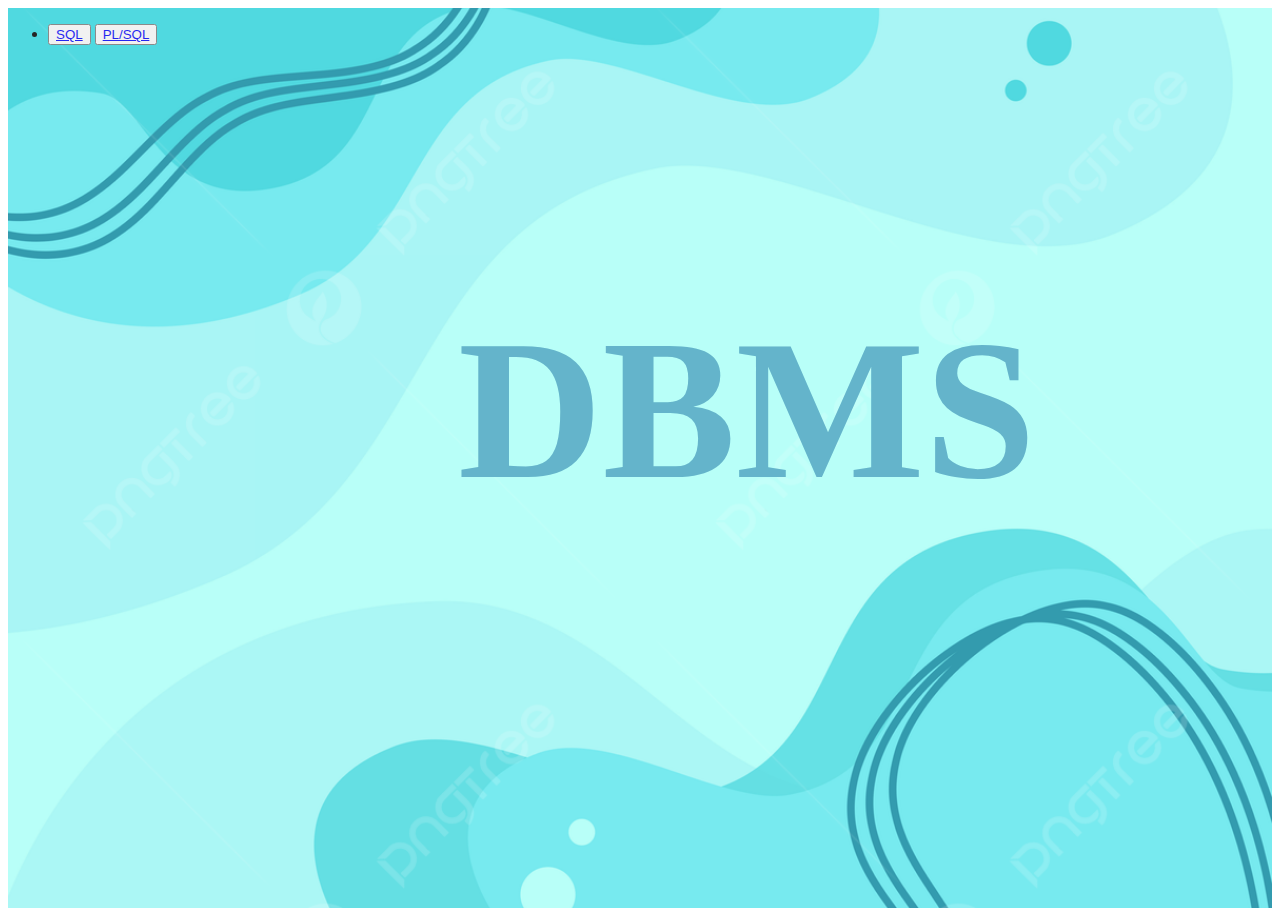
==== index.html @ 11da93a3 "Add files via upload" ====
<!DOCTYPE html>
<html lang="en">
<head>
    <meta charset="UTF-8">
    <meta name="viewport" content="width=device-width, initial-scale=1.0">
    <link rel="stylesheet" href="/website/style.css">
    <title>Document</title>
    <style>
        .home{
            background: url(back2.jpg);
            position: relative;
       height: 100vh;
       width: 100%;
       opacity: 85%;
    background-size: cover;
    background-position: center;
    display: grid;
    grid-template-columns: repeat(2,1fr);
    gap: 1rem;
    align-items: center ;
        }
    </style>

</head>
<body>
    <section class="home" id="home">
    <header>
        <!-- <div class="logo">
            <h1>Code With Khushi</h1>
        </div> -->
        <nav>
            <ul>
                <li>
                    <div class="dropdown">
                        <button class="dropbtn"><a href="SQL.html">SQL</a></button>
                        <button class="dropbtn"><a href="PLSQL.html">PL/SQL</a></button>
                       </div>
                       </li>
                       </ul>
                       <h1 style="color: rgb(73, 168, 194); font-size: 24px; text-align: center;font-size: 200px; margin-left: 450px;margin-top: 250px;">DBMS</h1>
                    </section>
                        <!-- <button class="dropbtn"><a href="#arrays">Arrays</a></button> -->
                        <!-- <div class="dropdown-content">
                            <a href="#arr1">Enter an array from user and display all the value ?</a>
                            <a href="#arr2">Enter an array from user and print the array in reverse order ?</a>
                            <a href="#arr3">Enter an array from user and copy the array into second array ?</a>
                            <a href="#arr4">Enter an array from user and copy it into another array in reverse order ?</a>
                            <a href="#arr5">Enter an array from user and print the number which is even ?</a>
                            <a href="#arr6">Enter an array from user and print the number which is positive ?</a>
                            <a href="#arr7">Enter an array from user and square all the values of array ?</a>
                            <a href="#arr8">Enter an array from user and find maximum and minimum value?</a>
                            <a href="#arr9">Enter an array from user and find the k-th smallest value?</a>
                            <a href="#arr10">Enter an array from user and add all values ?</a>
                            <a href="#arr11">Enter an array from user and find the duplicate values?</a>
                            <a href="#arr12">Enter an array from user and remove the duplicate values and fill with zero?</a>
                            <a href="#arr13">Enter an array from user and count the duplicate values?</a>
                            <a href="#arr14">Enter an array from user and print all possible combinations of the elements?</a>
                            <a href="#arr15">Enter an array from user and print all the palindrone numbers?</a>
                            <a href="#arr16">Enter two arrays from the user and check they are same or not?</a>
                            <a href="#arr17">Merge the two sorted arrays into one array but in sorted order?</a>
                            <a href="#arr18">Find the local minima in the array?</a>
                            <a href="#arr19">Find the local maxima in the array?</a>
                            <a href="#arr20">Trapping Rain Water Problem.</a>
                        </div> -->
                    <!-- </div>
                </li>
                <li>
                    <div class="dropdown"> -->
                        <!-- <button class="dropbtn"><a href="#2Darrays">2D Arrays</a></button> -->
                        <!-- <div class="dropdown-content">
                            <a href="#2Darr1">Enter a matrix of 4 rows and 2 columns from the user display it in matrix format?</a>
                            <a href="#2Darr2">Enter two Matrices from user, add the matrices and display the answer?</a>
                            <a href="#2Darr3">Enter two Matrices from user, subtract the matrices and display the answer?</a>
                            <a href="#2Darr4"> Enter two Matrices from user, multiply the matrices and display the answer?</a>
                            <a href="#2Darr5"> Enter a Matrix from user, copy it in another matrix of same size?</a>
                            <a href="#2Darr6">Enter the Matrix from user, multiply it with a scalar value and display the answer?</a>
                            <a href="#2Darr7">Create a tic tac toe game using 2D Arrays.</a>
                        </div> -->
                    <!-- </div>
                </li>
                
                <li><div class="dropdown">
                    <button class="dropbtn"><a href="#strings">Strings</a></button>
                    <div class="dropdown-content">
                        <a href="#str1">Convert in uppercase ?</a> 
                        <a href="#str2">Convert into lowercase ?</a> 
                        <a href="#str3">Convert into sentence case ?</a> 
                        <a href="#str4">Convert into title case ?</a> 
                        <a href="#str5">Convert into toggle case ?</a> 
                        <a href="#str6">Final length of the string ?</a> 
                        <a href="#str7">Compare those string ?</a> 
                        <a href="#str8">Concatenate the string ?</a> 
                        <a href="#str9">Copy that string into another string ?</a> 
                        <a href="#str10">Enter bound number and print character on that bound ?</a> 
                        <a href="#str11">Check its palindrome or not?</a> 
                        <a href="#str12">Print each character in new line ?</a> 
                        <a href="#str13">Copy reverse order into another string ?</a> 
                        <a href="#str14">2 strings and print difference each character ?</a> 
                        <a href="#str15">Enter a character , it is exist or not ?</a> 
                        <a href="#str16">Enter a character if it is exist then print the bound number ?</a> 
                        <a href="#str17">Count all vowels ?</a> 
                        <a href="#str18">Convert into integer?</a> 
                        <a href="#str19">Convert into float?</a> 
                        <a href="#str20">Convert into character?</a> 
                        <a href="#str21">Count the number of characters, words, spaces and lines.</a> 
                        <a href="#str22">Print all the possiblities of a string i.e. "abcde".</a> 
                        <a href="#str23">Sort the string in ascending order.</a> 
                        <a href="#str24">Enter a sentence from user and then enter the word and count the occurence of that word in the sentence.</a> 
                        <a href="#str25">Enter a sentence from user and then enter the word and replace that word by another word.</a> 
                        <a href="#str26">Trim the spaces from both ends (if any)</a> 
                        <a href="#str27">Create a split function which splits the first word and return. Split(string,index)</a> 
                        <a href="#str28">Display the string with text alignment option (1 for left, 2 for center, 3 right)</a> 
                        <a href="#str29">Create a dictionary having 10 words and their meaning with following operations. [create, delete,search]</a> 
                        <a href="#str30">Convert characters into string. [for example take 10 characters]</a> 
                    </div>
                </div></li>
                <li><div class="dropdown">
                    <button class="dropbtn"><a href="#stacks">Stacks</a></button>
                    <div class="dropdown-content">
                        <a href="#stk1">Implement the operations of stack in an integer array (push, pop, peek, isempty, isfull) </a> 
                        <a href="#stk2">Implement the operations of stack in an string array (push, pop, peek, isempty, isfull) </a> 
                        <a href="#stk3">Reverse of string using stack </a> 
                        <a href="#stk4">Single bracket matching using stack </a> 
                        <a href="#stk5">Convert the expression into infix to prefix </a> 
                        <a href="#stk6">Convert the expression into infix to postfix </a> 
                        <a href="#stk7">Evaluate the prefix expression </a> 
                        <a href="#stk8">Evaluate the postfix expression </a> 
                        <a href="#stk9">Implement the tower of hanoi </a> 
                        <a href="#stk10">Application of recursion using stack </a> 
                        <a href="#stk11">Implement two stacks in an Array </a> 
                        <a href="#stk12">Implement the operations of stack dynamically of integers (push, pop, peek, isempty, isfull) </a> 
                        <a href="#stk13">Implement the operations of stack dynamically of string (push, pop, peek, isempty, isfull) </a> 
                        <a href="#stk14">Sort the stack using recursion </a> </div>
                </div></li>
                <li><div class="dropdown">
                    <button class="dropbtn"><a href="#queues">Queues</a></button>
                    <div class="dropdown-content">
                        <a href="#que1">Implement the operations of simple queue in an integer array (insert, delete, peek, isempty, isfull) </a> 
                        <a href="#que2">Implement the operations of simple queue in an string array (insert, delete, peek, isempty, isfull) </a> 
                        <a href="#que3">Implement the operations of queue dynamically of integers (insert, delete, peek, isempty, isfull) </a> 
                        <a href="#que4">Implement the operations of queue dynamically of string (insert, delete, peek, isempty, isfull) </a> 
                        <a href="#que5">Implement the operations of circular queue in an integer array (insert, delete, peek, isempty, isfull) </a> 
                        <a href="#que6">Implement the operations of circular queue in an string array (insert, delete, peek, isempty, isfull) </a> 
                        <a href="#que7">Implement the operations of priority queue in an integer array (insert, delete, peek, isempty, isfull) </a> 
                        <a href="#que8">Implement the operations of priority queue in an string array (insert, delete, peek, isempty, isfull) </a> 
                        <a href="#que9">Implement the operations of double ended queue in an integer array (insert, delete, peek, isempty, isfull) </a> 
                        <a href="#que10">Implement the operations of double ended queue in an string array (insert, delete, peek, isempty, isfull) </a> 
                        <a href="#que11">Implement the operations of priority queue dynamically of integers (insert, delete, peek, isempty, isfull) </a> 
                        <a href="#que12">Implement the operations of priority queue dynamically of string (insert, delete, peek, isempty, isfull) </a> 
                        <a href="#que13">Find a tour that visits all stations </a> 
                        <a href="#que14">Longest Valid String </a> 
                        <a href="#que15">Next larger Element </a> 
                        <a href="#que16">Next smaller element </a> 
                        <a href="#que17">Queue based approach for first non repeating character in a stream </a> 
                        <a href="#que18">Reverse first k elements of queue </a> 
                        <a href="#que19">Queue Reversal </a> 
                        <a href="#que20">Rotten-oranges </a>
                    </div>
                </div></li>
                <li><div class="dropdown">
                    <button class="dropbtn"><a href="#ll">Linked list</a></button>
                    <div class="dropdown-content" >
                        <a href="#">que1</a>
                        <a href="#">que2</a>
                    </div>
                </div></li>
                <li><div class="dropdown">
                    <button class="dropbtn">Graphs</button>
                    <div class="dropdown-content" >
                        <a href="#">que1</a>
                        <a href="#">que2</a>
                    </div>
                </div></li>
                <li><div class="dropdown" >
                    <button class="dropbtn">Trees</button>
                    <div class="dropdown-content" style="right: 0;">
                        <a href="#">que1skdfkjsdbfkjsbfkjsbfbskfjk</a>
                        <a href="#">que2</a>
                    </div>
                </div></li>
                <li><div class="dropdown">
                    <button class="dropbtn"><a href="#ss">Searching and sorting</a></button>
                    <div class="dropdown-content" style="right: 0;">
                        <a href="#ss1">Linear Search through iteration</a> 
                        <a href="#ss2">Linear Search through recursion</a> 
                        <a href="#ss3">Binary Search through iteration</a> 
                        <a href="#ss4">Binary Search through recursion</a> 
                        <a href="#ss5">Selection Sorting through iteration</a> 
                        <a href="#ss6">Bubble Sorting through iteration</a> 
                        <a href="#ss7">Insertion Sorting through Iteration</a> 
                        <a href="#ss8">Merge Sort through Iteration</a> 
                        <a href="#ss9">Merge Sort through recursion</a> 
                        <a href="#ss10">Quick Sort through Iteration</a> 
                        <a href="#ss11">Quick Sort through recursion</a> 
                        <a href="#ss12">Show all the complexities of the searching algorithms with exact time taken</a> 
                        <a href="#ss13">Show all the complexities of the sorting algorithms with exact time taken</a> 
                        <a href="#ss14">SORT THE STRING USING QUICK SORT</a> 
                        <a href="#ss15">SORT THE STRING USING MERGE SORT</a> 
                    </div>
                </div></li>
            </ul>
        </nav>
    </header>
    
    <div class="front">
        <div class="bio">
            <h1 id="dsa">Data structure</h1> -->
            <!-- <p>Name : Nitin</p> -->
           <!-- <p>Class : BCA 3rd year</p>  -->
            <!-- <p>Roll No.: 4242/22</p> -->
            <!-- <p>Submitted to : Chetan Kumar</p> -->
            <!-- <button class="login">log in</button> -->
            <!-- <button onclick="topFunction()" id="myBtn" title="Go to top"><img src="/icons8-up-arrow-26.png" alt=""></button>
            <script>
                // Get the button
                let mybutton = document.getElementById("myBtn");
                
                // When the user scrolls down 20px from the top of the document, show the button
                window.onscroll = function() {scrollFunction()};
                
                function scrollFunction() {
                  if (document.body.scrollTop > 20 || document.documentElement.scrollTop > 20) {
                    mybutton.style.display = "block";
                  } else {
                    mybutton.style.display = "none";
                  }
                } -->
                
                <!-- // When the user clicks on the button, scroll to the top of the document
                function topFunction() {
                  document.body.scrollTop = 0;
                  document.documentElement.scrollTop = 0;
                }
                </script> -->
        <!-- </div> -->
        















    <!-- </div>
    <main>
        <div class="nav2">
            <div class="logo2">
                <p id="arrays">Arrays</p>
            </div>
            <p id="qcount">Questions=20</p>
        </div>
        <div class="ques">
            
            <div id="arr1">
                <pre>
                <p>Questions1. Write a SQL statement that displays all the information about all salespeople.</p>
                <code>
                    -------------+------------+----------+------------
                        5001 | James Hoog | New York |       0.15
                        5002 | Nail Knite | Paris    |       0.13
                        5005 | Pit Alex   | London   |       0.11
                        5006 | Mc Lyon    | Paris    |       0.14
                        5007 | Paul Adam  | Rome     |       0.13
                        5003 | Lauson Hen | San Jose |       0.12

                        SELECT *FROM salesman;


                 </code>
                
                <p>Output</p>
                <code>
                    

                salesman_id 	name		city		commission
                    5001		James Hoog	New York	0.15
                    5002		Nail Knite	Paris		0.13
                    5005		Pit Alex	London		0.11
                    5006		Mc Lyon		Paris		0.14
                    5007		Paul Adam	Rome		0.13
                    5003		Lauson Hen	San Jose	0.12
                    
                </code>
                </pre>
            </div>
            <div class="borderline"></div>
            
            <div id="arr2">
                <pre>
                <p>Quesion 2.Write a SQL statement that selects all the customer from mexico?
                    | CustomerID | CustomerName | Country    |
                    |------------|--------------|------------|
                    | 1          | John Smith   | USA        |
                    | 2          | Maria Garcia | Mexico     |
                    | 3          | Ahmed Khan   | India      |
                    | 4          | Emma Johnson | Mexico     |
                    | 5          | Liu Wei      | China      |
                    
                              

                </p>
                    <code>
                        SELECT * FROM Customers
                        WHERE Country = 'Mexico';

                        | CustomerID | CustomerName | Country |
                        |------------|--------------|---------|
                        | 2          | Maria Garcia | Mexico  |
                        | 4          | Emma Johnson | Mexico  |
                    </code>
                    
                </pre>
            </div>
            <div class="borderline"></div>
            <div id="arr3">
                <pre>
                <p>Quesion No. -3 example of AND OR and NOT OPERATORS?
                    CREATE TABLE employees (
                    id INT PRIMARY KEY AUTO_INCREMENT,
                    first_name VARCHAR(50),
                    last_name VARCHAR(50),
                    salary DECIMAL(10, 2)
                    );

                    INSERT INTO employees (first_name, last_name, salary) VALUES
                    ('John', 'Doe', 50000),
                    ('Jane', 'Smith', 60000),
                    ('Michael', 'Johnson', 70000),
                    ('Emily', 'Brown', 55000);

                </p>
                <code>
                    AND OPERATOR
                     SELECT * FROM employees WHERE salary > 55000 AND first_name != 'Michael';| id | first_name | last_name | salary  |
                     


                     OR OPERATOR.
                     SELECT * FROM employees WHERE last_name = 'Smith' OR salary > 65000;

                     

                    
                     NOT OPERATORS
                     SELECT * FROM employees WHERE last_name != 'Brown';
                     




                </code>
                <p>Output-</p>
                <code>
                    AND OPERATOR
                     SELECT * FROM employees WHERE salary > 55000 AND first_name != 'Michael';| id | first_name | last_name | salary  |
                     |----|------------|-----------|---------|
                     |  2 | Jane       | Smith     | 60000.00|
                     |  4 | Emily      | Brown     | 55000.00|
                     



                     OR OPERATOR.
                     SELECT * FROM employees WHERE last_name = 'Smith' OR salary > 65000;

                     | id | first_name | last_name | salary  |
                     |----|------------|-----------|---------|
                     |  2 | Jane       | Smith     | 60000.00|
                     |  3 | Michael    | Johnson   | 70000.00|

                    
                     NOT OPERATORS
                     SELECT * FROM employees WHERE last_name != 'Brown';
                     | id | first_name | last_name | salary  |
                     |----|------------|-----------|---------|
                     |  1 | John       | Doe       | 50000.00|
                     |  2 | Jane       | Smith     | 60000.00|
                     |  3 | Michael    | Johnson   | 70000.00|



           
                </code>
                </pre>
                <div class="borderline"></div>
            </div>
            <div id="arr4">
                <pre>
                <p>Quesion No.4 - EXAMPLE OF ORDERBY STATEMENT?
                    | id | first_name | last_name | salary  |
                    |----|------------|-----------|---------|
                    |  1 | John       | Doe       | 50000.00|
                    |  2 | Jane       | Smith     | 60000.00|
                    |  3 | Michael    | Johnson   | 70000.00|
                    |  4 | Emily      | Brown     | 55000.00|

                </p>
                <code>
                    SELECT * FROM employees ORDER BY salary DESC;
                    SELECT * FROM employees ORDER BY salary ASC;

                  
                </code>
                <p>Output-</p>
                <code>

                    ASCENDING ORDER
                    | id | first_name | last_name | salary  |
                    |----|------------|-----------|---------|
                    |  3 | Michael    | Johnson   | 70000.00|
                    |  2 | Jane       | Smith     | 60000.00|
                    |  4 | Emily      | Brown     | 55000.00|
                    |  1 | John       | Doe       | 50000.00|


                    DESCENDING ORDER

                    | id | first_name | last_name | salary  |
                    |----|------------|-----------|---------|
                    |  1 | John       | Doe       | 50000.00|
                    |  4 | Emily      | Brown     | 55000.00|
                    |  2 | Jane       | Smith     | 60000.00|
                    |  3 | Michael    | Johnson   | 70000.00|



                </code>
                </pre>
                <div class="borderline"></div>
            </div>
            <div id="arr5">
                <pre>
                <p>Quesion No. -5 EXAMPLE OF INSERT INTO STATEMENT?
                    
                </p>
                <code>
                    FIRST LETS CREATE A TABLE
                    
                    CREATE TABLE students (
                        id INT PRIMARY KEY AUTO_INCREMENT,
                        name VARCHAR(50),
                        age INT,
                        grade VARCHAR(10)
                    );

                    let's use the INSERT INTO statement to add a new student record to the students table:


                    INSERT INTO students (name, age, grade) 
                    VALUES ('Alice', 18, 'A');

                    the INSERT INTO statement, you can use a SELECT query to view the contents of the students table and verify that the new record has been added:
                    
                    SELECT * FROM students;


                    
 



            
                </code>
                <p>Output-</p>
                <code>
                    | id | name  | age | grade |
                    |----|-------|-----|-------|
                    | 1  | Alice | 18  | A     |


            
                </code>
                </pre>
                <div class="borderline"></div>
            </div>
            <div id="arr6">
                <pre>
                <p>Quesion No. -6 EXAMPLE OF NULL VALUE STATEMENT?</p>
                <code>
                    -- Create a table
                    CREATE TABLE Employees (
                        ID INT PRIMARY KEY,
                        Name VARCHAR(50),
                        Salary DECIMAL(10, 2)
                    );
                    
                    -- Insert a row with a null value for Salary
                    INSERT INTO Employees (ID, Name, Salary)
                    VALUES (1, 'Alice', NULL);

                    If you want to see the data you've inserted, you can run a SELECT query:

                    SELECT * FROM Employees;


                    
                        

                </code>
                <p>Output-</p>
                <code>
                    | ID | Name  | Salary |
                    |----|-------|--------|
                    | 1  | Alice | NULL   |
                    
                </code>
                </pre>
                <div class="borderline"></div>
            </div>
            <div id="arr7">
                <pre>
                <p>Quesion No. -7 example of update STATEMENT?</p>
                <code>

                    -- Update the salary of employee with ID 1
                    UPDATE Employees
                    SET Salary = 50000
                    WHERE ID = 1;


                    This UPDATE statement will change the salary of the employee with ID 1 to 50000. After executing this statement, you can check the updated data using a SELECT query:sql
                    SELECT * FROM Employees WHERE ID = 1;

                    The output of the SELECT query after the UPDATE statement will show the updated data for the employee with ID 1:

            
                </code>
                <p>Output-</p>
                <code>

                    | ID | Name  | Salary |
                    |----|-------|--------|
                    | 1  | Alice | 50000  |
                    
            
                </code>
                </pre>
                <div class="borderline"></div>
            </div>
            <div id="arr8">
                <pre>
                <p>Quesion No. 8 example of DELETE statement?</p>
                <code>

                    First, let's assume we have the following data in the Employees table:
                    | ID | Name   | Salary |
                    |----|--------|--------|
                    | 1  | Alice  | 50000  |
                    | 2  | Bob    | 60000  |
                    | 3  | Charlie| 55000  |
                    
                    Now, let's execute a DELETE statement to remove the employee with ID 2 (Bob) from the table:

                    -- Delete employee with ID 2
                            DELETE FROM Employees
                            WHERE ID = 2;


                    
                            After executing this DELETE statement, if we query the Employees table again using a SELECT statement, we'll see the updated data without Bob's record:

                            SELECT * FROM Employees;

                            
                </code>
                <p>Output-</p>
                <code>
                    | ID | Name    | Salary |
                    |----|---------|--------|
                    | 1  | Alice   | 50000  |
                    | 3  | Charlie | 55000  |
                    
            
                </code>
                </pre>
                <div class="borderline"></div>
            </div>
            <div id="arr9">
                <pre>
                <p>Quesion No. -9 example of LIMIT statement? </pre>
                <code>


                    Assuming we have the following data in the Employees table:
                    | ID | Name    | Salary |
                    |----|---------|--------|
                    | 1  | Alice   | 50000  |
                    | 2  | Bob     | 60000  |
                    | 3  | Charlie | 55000  |
                    | 4  | David   | 48000  |
                    | 5  | Emily   | 52000  |
                 
                    Now, let's execute a SELECT statement with a LIMIT clause to retrieve only the first three employees (ordered by ID):    
                    -- Select the first three employees


                    SELECT * FROM Employees
                    ORDER BY ID
                    LIMIT 3;
                    


            
                </code>
                <p>Output-</p>
                <code>
                    | ID | Name    | Salary |
                    |----|---------|--------|
                    | 1  | Alice   | 50000  |
                    | 2  | Bob     | 60000  |
                    | 3  | Charlie | 55000  |
                    
            
                </code>
                </pre>
                <div class="borderline"></div>
            </div>
            <div id="arr10">
                <pre>
                <p>Questions 10. example of MIN and MAX function</p>
                <code>


                    | ID | Name    | Salary |
                    |----|---------|--------|
                    | 1  | Alice   | 50000  |
                    | 2  | Bob     | 60000  |
                    | 3  | Charlie | 55000  |
                    | 4  | David   | 48000  |
                    | 5  | Emily   | 52000  |


                    minimum salary using the MIN function:

                    -- Find the minimum salary
               SELECT MIN(Salary) AS MinSalary FROM Employees;

               the maximum salary using the MAX function:

               
               -- Find the maximum salary
               SELECT MAX(Salary) AS MaxSalary FROM Employees;
               
                </code>
                <p>Output-</p>
                <code> 
                    MINIMUM SALERY
                    | MinSalary |
                    |-----------|
                    | 48000     |
                    

                    MAXIMUM SALERY

                    | MaxSalary |
                    |-----------|
                    | 60000     |
    
                </code>
                </pre>
                <div class="borderline"></div>
            </div>
            <div id="arr11">
                <pre>
                <p>Quesion No. -11  example of COUNT, AVG, SUM functions</p>
                <code>

                    Assuming we have the following data in the Employees table:

                    | ID | Name    | Salary |
                    |----|---------|--------|
                    | 1  | Alice   | 50000  |
                    | 2  | Bob     | 60000  |
                    | 3  | Charlie | 55000  |
                    | 4  | David   | 48000  |
                    | 5  | Emily   | 52000  |

                    COUNT Function:
                    

                    -- Count the number of employees
                    SELECT COUNT(*) AS TotalEmployees FROM Employees;


                    SUM Function:

                    -- Calculate the total salary
                    SELECT SUM(Salary) AS TotalSalary FROM Employees;

                    AVG Function:
                    
                    -- Calculate the average salary
                    SELECT AVG(Salary) AS AverageSalary FROM Employees;


                </code>
                <p>Output-</p>
                <code>
                    COUNT
           
                    | TotalEmployees |
                    |----------------|
                    | 5              |

                    SUM

                    | TotalSalary |
                    |-------------|
                    | 275000      |

                  
                      AVERAGE

                    | AverageSalary |
                    |---------------|
                    | 55000         |


            
                </code>
                </pre>
                <div class="borderline"></div>
            </div>
            <div id="arr12">
                <pre>
                <p>Quesion No. -12 exaple of LIKE OPERATOR </p>
                <code>
                    Assuming we have the following data in the Employees table:

                    | ID | Name       | Salary |
                    |----|------------|--------|
                    | 1  | Alice      | 50000  |
                    | 2  | Bob        | 60000  |
                    | 3  | Charlie    | 55000  |
                    | 4  | David      | 48000  |
                    | 5  | Emily      | 52000  |
                    | 6  | Samantha   | 58000  |
                    | 7  | Michael    | 56000  |
                    | 8  | Stephanie  | 51000  |

                    let's use the LIKE statement to search for employees whose names contain the substring "ha":

                    -- Search for employees whose names contain the substring "ha"


                            SELECT * FROM Employees
                            WHERE Name LIKE '%ha%';


 
            
                </code>
                <p>Output-</p>
                <code>
                
                    | ID | Name       | Salary |
                    |----|------------|--------|
                    | 1  | Alice      | 50000  |
                    | 6  | Samantha   | 58000  |
                    | 8  | Stephanie  | 51000  |
                    

                </code>
                </pre>
                <div class="borderline"></div>
            </div>
            <div id="arr13">
                <pre>
                <p>Quesion No. -13  exampple of WILDCARDS</p>
                <code>

                    Assuming we have the following data in the Employees table:

                    | ID | Name       | Salary |
                    |----|------------|--------|
                    | 1  | Alice      | 50000  |
                    | 2  | Bob        | 60000  |
                    | 3  | Charlie    | 55000  |
                    | 4  | David      | 48000  |
                    | 5  | Emily      | 52000  |
                    | 6  | Samantha   | 58000  |
                    | 7  | Michael    | 56000  |
                    | 8  | Stephanie  | 51000  |
                    
                    
                    1.   Using % wildcard:
                          Let's use the % wildcard to find employees whose names end with "y".
                         -- Search for employees whose names end with "y"
                        SELECT * FROM Employees
                        WHERE Name LIKE '%y';
                    2.    Using _ wildcard:
                        Now, let's use the _ wildcard to find employees whose names have exactly six characters.
                        
                        -- Search for employees whose names have exactly six characters
                        SELECT * FROM Employees
                        WHERE Name LIKE '______';

               
                </code>
                <p>Output-</p>
                <code>
             1.| ID | Name     | Salary |
               |----|----------|--------|
               | 2  | Bob      | 60000  | 
               | 5  | Emily    | 52000  |
               | 6  | Samantha | 58000  |
               | 7  | Michael  | 56000  |

             2. | ID | Name    | Salary |
                |----|---------|--------|
                | 1  | Alice   | 50000  |
                | 2  | Bob     | 60000  |
                | 4  | David   | 48000  |
             
                
            
                </code>
                </pre>
                <div class="borderline"></div>
            </div>
            <div id="arr14">
                <pre>
                <p>Quesion No. -14  example of IN statement</p>
                <code>
                    | ID | Name       | Salary |
                    |----|------------|--------|
                    | 1  | Alice      | 50000  |
                    | 2  | Bob        | 60000  |
                    | 3  | Charlie    | 55000  |
                    | 4  | David      | 48000  |
                    | 5  | Emily      | 52000  |
                    | 6  | Samantha   | 58000  |
                    | 7  | Michael    | 56000  |
                    | 8  | Stephanie  | 51000  |


                    Let's say we want to find employees whose salaries are either 50000 or 60000. We can use the IN statement for this purpose:
                    
                    -- Search for employees with salaries 50000 or 60000
                        SELECT * FROM Employees
                        WHERE Salary IN (50000, 60000);



            
                </code>
                <p>Output-</p>
                <code>
                    | ID | Name    | Salary |
                    |----|---------|--------|
                    | 1  | Alice   | 50000  |
                    | 2  | Bob     | 60000  |
                    | 5  | Emily   | 52000  |


            
                </code>
                </pre>
                <div class="borderline"></div>
            </div>
            <div id="arr15">
                <pre>
                <p>Quesion No. -15 example of between operator </p>
                <code>
                    Assuming we have the following data in the Employees table:

                    | ID | Name       | Salary |
                    |----|------------|--------|
                    | 1  | Alice      | 50000  |
                    | 2  | Bob        | 60000  |
                    | 3  | Charlie    | 55000  |
                    | 4  | David      | 48000  |
                    | 5  | Emily      | 52000  |
                    | 6  | Samantha   | 58000  |
                    | 7  | Michael    | 56000  |
                    | 8  | Stephanie  | 51000  |
               

                    Let's say we want to find employees whose salaries are between 50000 and 55000, inclusive. We can use the BETWEEN operator for this purpose:


                    -- Search for employees with salaries between 50000 and 55000
                    SELECT * FROM Employees
                    WHERE Salary BETWEEN 50000 AND 55000;
                    
           
                </code>
                <p>Output-</p>
                <code>
                    | ID | Name       | Salary |
                    |----|------------|--------|
                    | 1  | Alice      | 50000  |
                    | 3  | Charlie    | 55000  |
                    | 5  | Emily      | 52000  |
                    | 8  | Stephanie  | 51000  |


            
                </code>
                </pre>
                <div class="borderline"></div>
            </div>
            <div id="arr16">
                <pre>
                <p>Quesion No. -16  example of ALIASES. </p>
                <code>
                    
                    Assuming we have the following data in the Employees table:
                    | ID | Name       | Salary |
                    |----|------------|--------|
                    | 1  | Alice      | 50000  |
                    | 2  | Bob        | 60000  |
                    | 3  | Charlie    | 55000  |
                    | 4  | David      | 48000  |
                    | 5  | Emily      | 52000  |
                    | 6  | Samantha   | 58000  |
                    | 7  | Michael    | 56000  |
                    | 8  | Stephanie  | 51000  | 


                    Example 1: Table Alias  
                    
                    We'll use an alias E for the Employees table:

                    -- Select all columns from Employees table with alias E
                    SELECT E.ID, E.Name, E.Salary
                    FROM Employees AS E;


                    Example 2: Column Alias


                    We'll use aliases for columns to make the output more readable: 
                    -- Select ID as EmployeeID and Salary as MonthlySalary
                    SELECT ID AS EmployeeID, Salary AS MonthlySalary
                    FROM Employees;

                
                </code>
                <p>Output-</p>
                <code>
                    | EmployeeID | MonthlySalary |
                    |------------|---------------|
                    | 1          | 50000         |
                    | 2          | 60000         |
                    | 3          | 55000         |
                    | 4          | 48000         |
                    | 5          | 52000         |
                    | 6          | 58000         |
                    | 7          | 56000         |
                    | 8          | 51000         |
                    

            
                </code>
                </pre>
                <div class="borderline"></div>
            </div>
            <div id="arr17">
                <pre>
                <p>Quesion No. -17 example of JOINS.</p>
                <code>
                    EMPLOYEE TABLE
                    | ID | Name       | DepartmentID |
                    |----|------------|--------------|
                    | 1  | Alice      | 1            |
                    | 2  | Bob        | 2            |
                    | 3  | Charlie    | 1            |
                    | 4  | David      | 3            |
                    | 5  | Emily      | 2            |


                    DEPARTMENTS TABLE

                    | DepartmentID | DepartmentName |
                    |--------------|----------------|
                    | 1            | Sales          |
                    | 2            | Marketing      |
                    | 3            | HR             |

                 1. INNER JOINS
                    An inner join returns rows that have matching values in both tables.
                    SELECT E.ID, E.Name, D.DepartmentName
                    FROM Employees AS E
                    INNER JOIN Departments AS D
                    ON E.DepartmentID = D.DepartmentID;


                 2. Left Join:
                  A left join returns all rows from the left table (Employees) and the matched rows from the right table (Departments). If there's no match, NULL values are returned for the right table columns.                                                  

    
                        SELECT E.ID, E.Name, D.DepartmentName
                        FROM Employees AS E
                        LEFT JOIN Departments AS D
                        ON E.DepartmentID = D.DepartmentID;
                 3. RIGHT JOIN:
                    A right join returns all rows from the right table (Departments) and the matched rows from the left table (Employees). If there's no match, NULL values are returned for the left table columns.
                  
                    SELECT E.ID, E.Name, D.DepartmentName
                    FROM Employees AS E
                    RIGHT JOIN Departments AS D
                    ON E.DepartmentID = D.DepartmentID;
                 
                </code>
                <p>Output-</p>
                <code>
                 
                    
                 1. INNER JOIN   
                    | ID | Name    | DepartmentName |
                    |----|---------|----------------|
                    | 1  | Alice   | Sales          |
                    | 2  | Bob     | Marketing      |
                    | 3  | Charlie | Sales          |
                    | 4  | David   | HR             |
                    | 5  | Emily   | Marketing      |

                  2. LEFT JOIN  

                    | ID | Name    | DepartmentName |
                    |----|---------|----------------|
                    | 1  | Alice   | Sales          |
                    | 2  | Bob     | Marketing      |
                    | 3  | Charlie | Sales          |
                    | 4  | David   | HR             |
                    | 5  | Emily   | Marketing      |


                 3. RIGHT JOIN

                    | ID   | Name    | DepartmentName |
                    |------|---------|----------------|
                    | 1    | Alice   | Sales          |
                    | 2    | Bob     | Marketing      |
                    | 3    | Charlie | Sales          |
                    | 4    | David   | HR             |
                    | 5    | Emily   | Marketing      |
                    | NULL | NULL    | Finance        |
                    
                                
                </code>
                </pre>
                <div class="borderline"></div>
            </div>
            <div id="arr18">
                <pre>
                <p>Quesion No. -18 example of grant command? </p>
                <code>
                    Let's say we have a table named employees in a database and we want to grant the SELECT privilege on this table to a user named employee_user. Here's how you would do it in SQL, along with the output of the command:
                    First, let's create the employees table:


                    CREATE TABLE employees (
                    employee_id INT PRIMARY KEY,
                    first_name VARCHAR(50),
                    last_name VARCHAR(50),
                    department VARCHAR(50)
                );

                Next, we'll grant the SELECT privilege on the employees table to the user employee_user:
                GRANT SELECT ON employees TO employee_user;
                After running this command, the employee_user will have the SELECT privilege on the employees table.

                To verify that the privilege has been granted successfully, we can use the SHOW GRANTS command to see the privileges granted to the employee_user:    

                SHOW GRANTS FOR employee_user;

            
                </code>
                <p>Output-</p>
                <code>
                    GRANT SELECT ON `database_name`.`employees` TO 'employee_user'@'%'
                    This output confirms that the employee_user has been granted the SELECT privilege on the employees table in the specified database (database_name).
            
                </code>
                </pre>
                <div class="borderline"></div>
            </div>
            <div id="arr19">
                <pre>
                <p>Quesion No. -19 example of revoke command </p>

                <code>
                    Certainly! Let's use the REVOKE command to revoke previously granted privileges on a table. I'll also provide the output of the REVOKE command.
                    First, let's create a simple table called products:
                    CREATE TABLE products (
                        product_id INT PRIMARY KEY,
                        product_name VARCHAR(50),
                        price DECIMAL(10, 2)
                    );
                    This CREATE TABLE statement creates a table named products with columns for product_id, product_name, and price.

                    Now, let's grant some privileges on this table to a user named product_user. We'll grant SELECT and INSERT privileges:
                    GRANT SELECT, INSERT ON products TO product_user;
                    

    
            
                </code>
                <p>Output-</p>
                <code>

                    The output of this REVOKE command might look similar to the GRANT command's output:
                    Query OK, 0 rows affected (0.05 sec)
                    This output confirms that the REVOKE command executed successfully without errors (Query OK), didn't modify any existing rows (0 rows affected since it's a privilege revoke), and took a certain amount of time to execute (0.05 sec in this example).

                    After executing the REVOKE command, you can verify the remaining privileges granted to the product_user using the SHOW GRANTS command:
                    SHOW GRANTS FOR product_user;
                    The output of this command will show the remaining privileges granted to product_user on the products table, confirming that only the SELECT privilege remains.                   

                </code>
                </pre>
                <div class="borderline"></div>
            </div>
            <div id="arr20">
                <pre>
                <p>Quesion No. -19 example of rollback and commit </p>
                <code>
                    First, let's create the inventory table with some initial data:

                    sql
                    CREATE TABLE inventory (
                        product_id INT PRIMARY KEY,
                        product_name VARCHAR(50),
                        quantity INT
                    );
                    
                    INSERT INTO inventory (product_id, product_name, quantity)
                    VALUES
                        (1, 'Product A', 100),
                        (2, 'Product B', 150),
                        (3, 'Product C', 200);
                        Now, let's start a transaction and make some changes to the inventory table:                                        
                        START TRANSACTION;

                        -- Decrease the quantity of Product A
                        UPDATE inventory SET quantity = quantity - 10 WHERE product_id = 1;
                        
                        -- Increase the quantity of Product B
                        UPDATE inventory SET quantity = quantity + 20 WHERE product_id = 2;
                        At this point, we haven't committed the changes yet. If we check the inventory table:
                        SELECT * FROM inventory;
                        The output would show the modified quantities for Product A and Product B within the transaction.

                        Now, let's say we want to commit these changes to make them permanent:                        
                        COMMIT;
                        The output of the COMMIT command will depend on your SQL environment but typically confirms that the transaction was committed successfully.

                        If, however, we decide to roll back the changes instead of committing them:                        
                        ROLLBACK;
                        The output of the ROLLBACK command will indicate that the transaction was rolled back, undoing the changes made within the transaction.

                        After committing or rolling back, if we query the inventory table again:
                        






                </code>
                <p>Output-</p>
                <code>
                    SELECT * FROM inventory;

            
                </code>
                </pre>
                <div class="borderline"></div>
            </div>
            <div class="nav2">
                <div class="logo2">
                    <p id="arr21"></p> Arrays</p>
                </div>
                <p id="qcount">Questions=06</p>
            </div>
            <div id="2Darr1">
                <pre>
                <p>Quesion No. -1 example of groupby command  </p>
                <code>

    
                    Let's create and populate the orders table with some sample data:
                    CREATE TABLE orders (
                        order_id INT PRIMARY KEY,
                        customer_id INT,
                        order_date DATE,
                        total_amount DECIMAL(10, 2)
                    );
                    
                    INSERT INTO orders (order_id, customer_id, order_date, total_amount)
                    VALUES
                        (1, 101, '2023-01-05', 150.50),
                        (2, 102, '2023-01-06', 75.25),
                        (3, 101, '2023-01-07', 120.00),
                        (4, 103, '2023-01-08', 200.00),
                        (5, 102, '2023-01-10', 90.75),
                        (6, 103, '2023-01-12', 180.50);
                        SELECT customer_id, SUM(total_amount) AS total_order_amount
                        FROM orders
                        GROUP BY customer_id;

                </code>
                <p>Output-</p>
                <code>
                    customer_id | total_order_amount
                    --------------------------------
                    101         | 270.50
                    102         | 166.00
                    103         | 380.50
                    
            
                </code>
                </pre>
                <div class="borderline"></div>
            </div>
            <div id="2Darr2">
                <pre>
                <p>Quesion No. -2 date function </p>
                <code>
                    CREATE TABLE transactions (
                        transaction_id INT PRIMARY KEY,
                        transaction_timestamp DATETIME
                    );
                    
                    INSERT INTO transactions (transaction_id, transaction_timestamp)
                    VALUES
                        (1, '2023-04-10 08:30:00'),
                        (2, '2023-04-10 10:45:00'),
                        (3, '2023-04-11 12:15:00'),
                        (4, '2023-04-12 09:00:00'),
                        (5, '2023-04-12 11:30:00');


                        SELECT transaction_id, DATE(transaction_timestamp) AS transaction_date
                        FROM transactions;

                        The output of this query will show the transaction ID along with the corresponding date extracted from the timestamp:

                                                
                                            
                </code>
                <p>Output-</p>
                <code>

                    transaction_id | transaction_date
                    --------------------------------
                    1              | 2023-04-10
                    2              | 2023-04-10
                    3              | 2023-04-11
                    4              | 2023-04-12
                    5              | 2023-04-12
                                 
                </code>
                </pre>
                <div class="borderline"></div>
            </div>
            <div id="2Darr3">
                <pre>
                <p>Quesion No. -3 example ofcharacter function</p>
                <code>
                1. UPPER() and LOWER(): These functions convert a string to uppercase or lowercase, respectively.
                SELECT UPPER('hello') AS uppercase_result, LOWER('WORLD') AS lowercase_result;

                2.SUBSTRING() or SUBSTR(): This function extracts a substring from a string.
                SELECT SUBSTRING('Hello World', 7, 5) AS extracted_substring;

                3.CONCAT(): This function concatenates two or more strings.
                SELECT CONCAT('Hello', ' ', 'World') AS concatenated_string;


                4.LENGTH() or LEN(): These functions return the length of a string.
                SELECT LENGTH('Hello') AS string_length;


                5.TRIM(): This function removes leading and trailing whitespace characters from a string.
                SELECT TRIM('  Hello  ') AS trimmed_string;


                6.REPLACE(): This function replaces occurrences of a substring within a string with another substring.
                SELECT REPLACE('Hello World', 'World', 'Universe') AS replaced_string;

                </code>
                <p>Output-</p>
                <code>
                1.     uppercase_result | lowercase_result
                        ----------------|-----------------
                        HELLO           | world


                2.      extracted_substring
                        -------------------
                        World

                        
                3.        string_length
                        -------------
                        5

                4.       trimmed_string
                        -------------
                        Hello

                        
                5.       replaced_string
                        ----------------
                        Hello Universe

                </code>
                </pre>
                <div class="borderline"></div>
            </div>
            <div id="2Darr4">
                <pre>
                <p>Quesion No. -4 example of pl/sql control statements </p>
                <code>


                IF 

                                        DECLARE  
                    a number(3) := 500;  
                    BEGIN  
                    -- check the boolean condition using if statement   
                    IF( a < 20 ) THEN  
                        -- if condition is true then print the following    
                        dbms_output.put_line('a is less than 20 ' );  
                    ELSE  
                        dbms_output.put_line('a is not less than 20 ' );  
                    END IF;  
                    dbms_output.put_line('value of a is : ' || a);  
                    END; 

                CASE 
                                    DECLARE  
                    grade char(1) := 'A';  
                    BEGIN  
                    CASE grade  
                        when 'A' then dbms_output.put_line('Excellent');  
                        when 'B' then dbms_output.put_line('Very good');  
                        when 'C' then dbms_output.put_line('Good');  
                        when 'D' then dbms_output.put_line('Average');  
                        when 'F' then dbms_output.put_line('Passed with Grace');  
                        else dbms_output.put_line('Failed');  
                    END CASE;  
                    END;  

                EXIT loop

                DECLARE  
                i NUMBER := 1;  
                BEGIN  
                LOOP  
                EXIT WHEN i>10;  
                DBMS_OUTPUT.PUT_LINE(i);  
                i := i+1;  
                END LOOP;  
                END;  


                WHILE loop
                DECLARE  
                i INTEGER := 1;  
                BEGIN  
                WHILE i <= 10 LOOP  
                DBMS_OUTPUT.PUT_LINE(i);  
                i := i+1;  
                END LOOP;  
                END;                  


                FOR loop
                BEGIN  
                FOR k IN 1..10 LOOP  
                -- note that k was not declared  
                DBMS_OUTPUT.PUT_LINE(k);  
                END LOOP;  
                END;   

                CONTINUE

                BEGIN  
                FOR k IN 1..10 LOOP  
                -- note that k was not declared  
                DBMS_OUTPUT.PUT_LINE(k);  
                END LOOP;  
                END;   
                
                
                GOTO

                DECLARE  
                a number(2) := 30;  
             BEGIN  
                <<loopstart>>  
                -- while loop execution   
                WHILE a < 50 LOOP  
                   dbms_output.put_line ('value of a: ' || a);  
                   a := a + 1;  
                   IF a = 35 THEN  
                      a := a + 1;  
                      GOTO loopstart;  
                   END IF;  
                END LOOP;  
             END;  
             /  
             After the execution o


                </code>
                <p>Output-</p>
                <code>

                    IF

                    a is not less than 20
                    value of a is : 500   
                    
                    case

                    Excellent



                    EXIT
                            1
                            2
                            3
                            4
                            5
                            6
                            7
                            8
                            9
                            10            
                        
                     WHILE   
                            1
                            2
                            3
                            4
                            5
                            6
                            7
                            8
                            9
                            10                        
                        
                        FOR

                            1
                            2
                            3
                            4
                            5
                            6
                            7
                            8
                            9
                            10
                        
                            CONTINUE
                              
                            Inside loop:  x = 0
                            Inside loop:  x = 1
                            Inside loop:  x = 2
                            Inside loop, after CONTINUE:  x = 3
                            Inside loop:  x = 3
                            Inside loop, after CONTINUE:  x = 4
                            Inside loop:  x = 4
                            Inside loop, after CONTINUE:  x = 5
                            After loop:  x = 5
                             
                            GOTO

                            value of a: 30
                            value of a: 31
                            value of a: 32
                            value of a: 33
                            value of a: 34
                            value of a: 36
                            value of a: 37
                            value of a: 38
                            value of a: 39
                            value of a: 40
                            value of a: 41
                            value of a: 42
                            value of a: 43
                            value of a: 44
                            value of a: 45
                            value of a: 46
                            value of a: 47
                            value of a: 48
                            value of a: 49                            
                </code>
                </pre>
                <div class="borderline"></div>
            </div>
            <div id="2Darr5">
                <pre>
                <p>Quesion No. -5 example of procedure</p>
                <code>

                    create table user(id number(10) primary key,name varchar2(100)); 


                   Now write the procedure code to insert record in user table.

                   create or replace procedure "INSERTUSER"    
                   (id IN NUMBER,    
                   name IN VARCHAR2)    
                   is    
                   begin    
                   insert into user values(id,name);    
                   end;    
                   /       
                </code>
                <p>Output-</p>
                <code>
                    Procedure created. 
                </code>
                </pre>
                <div class="borderline"></div>
            </div>
            <div id="2Darr6">
                <pre>
                <p>Quesion No. -6 example of function in pl/sql</p>
                <code>
                     
                        create or replace function adder(n1 in number, n2 in number)    
                        return number    
                        is     
                        n3 number(8);    
                        begin    
                        n3 :=n1+n2;    
                        return n3;    
                        end;    
                        / 
                        
                        Now write another program to call the function.

                        DECLARE    
                        n3 number(2);    
                        BEGIN    
                        n3 := adder(11,22);    
                        dbms_output.put_line('Addition is: ' || n3);    
                        END;    
                        /    

                            
                </code>
                <p>Output-</p>
                <code>
                    Addition is: 33

                </code>
                </pre>
                <div class="borderline"></div>
            </div>
            <div id="2Darr7">
                <pre>
                <p>Quesion No. -7 example of cursor in pl/sql</p>
                <code>
                    DECLARE   
                    total_rows number(2);  
                 BEGIN  
                    UPDATE  customers  
                    SET salary = salary + 5000;  
                    IF sql%notfound THEN  
                       dbms_output.put_line('no customers updated');  
                    ELSIF sql%found THEN  
                       total_rows := sql%rowcount;  
                       dbms_output.put_line( total_rows || ' customers updated ');  
                    END IF;   
                 END;  
                 /  
                </code>
                <p>Output-</p>
                <code>
                    6 customers updated
                    PL/SQL procedure successfully completed.
                </code>
                </pre>
                <div class="borderline"></div>
            </div>
            <div class="nav2">
                <div class="logo2">
                    <p id="strings">Strings</p>
                </div>
                <p id="qcount">Questions=30</p>
            </div>
            <div id="str1">
                <pre>
                <p>Quesion No. - 1 example of exception in ol/sql
                </p>
                <code>

                    DECLARE  
                    c_id customers.id%type := 8;  
                    c_name  customers.name%type;  
                    c_addr customers.address%type;  
                 BEGIN  
                    SELECT  name, address INTO  c_name, c_addr  
                    FROM customers  
                    WHERE id = c_id;  
                 DBMS_OUTPUT.PUT_LINE ('Name: '||  c_name);  
                  DBMS_OUTPUT.PUT_LINE ('Address: ' || c_addr);  
                 EXCEPTION  
                    WHEN no_data_found THEN  
                       dbms_output.put_line('No such customer!');  
                    WHEN others THEN  
                       dbms_output.put_line('Error!');  
                 END;  
                 /                       
            
                </code>
                <p>Output-</p>
                <code>

            No such customer!
            PL/SQL procedure successfully completed.
                </code>
                </pre>
                <div class="borderline"></div>
            </div> 
            <div id="str2">
                <pre>
                <p>Quesion No. - 2 example of triggers in pl/sql
                </p>
                <code>
                    CREATION OF TRIGGER
                    CREATE OR REPLACE TRIGGER display_salary_changes  
                    BEFORE DELETE OR INSERT OR UPDATE ON customers  
                    FOR EACH ROW  
                    WHEN (NEW.ID > 0)  
                    DECLARE  
                       sal_diff number;  
                    BEGIN  
                       sal_diff := :NEW.salary  - :OLD.salary;  
                       dbms_output.put_line('Old salary: ' || :OLD.salary);  
                       dbms_output.put_line('New salary: ' || :NEW.salary);  
                       dbms_output.put_line('Salary difference: ' || sal_diff);  
                    END;  
                    /  
  

                    Use the following code to get the old salary, new salary and salary difference after the trigger created.
                                            DECLARE   
                        total_rows number(2);  
                        BEGIN  
                        UPDATE  customers  
                        SET salary = salary + 5000;  
                        IF sql%notfound THEN  
                            dbms_output.put_line('no customers updated');  
                        ELSIF sql%found THEN  
                            total_rows := sql%rowcount;  
                            dbms_output.put_line( total_rows || ' customers updated ');  
                        END IF;   
                        END;  
                        /  

                </code>
                <p>Output-</p>
                <code>
                    Trigger created.



                    Old salary: 20000
                    New salary: 25000
                    Salary difference: 5000
                    Old salary: 22000
                    New salary: 27000
                    Salary difference: 5000
                    Old salary: 24000
                    New salary: 29000
                    Salary difference: 5000
                    Old salary: 26000
                    New salary: 31000
                    Salary difference: 5000
                    Old salary: 28000
                    New salary: 33000
                    Salary difference: 5000
                    Old salary: 30000
                    New salary: 35000
                    Salary difference: 5000
                    6 customers updated
            
                </code>
                </pre> -->
               <!-- <div class="borderline"></div>
            </div> 
            <div id="str3">
                <pre>
                <p>Quesion No. - 3 Convert into sentence case ?
                </p>
                <code>
            
                </code>
                <p>Output-</p>
                <code>
            
                </code>
                </pre>
                <div class="borderline"></div>
            </div> 
            <div id="str4">
                <pre>
                <p>Quesion No. - 4 Convert into title case ?
                </p>
                <code>
            
                </code>
                <p>Output-</p>
                <code>
            
                </code>
                </pre>
                <div class="borderline"></div>
            </div> 
            <div id="str5">
                <pre>
                <p>Quesion No. - 5 Convert into toggle case ?
                </p>
                <code>
            
                </code>
                <p>Output-</p>
                <code>
            
                </code>
                </pre>
                <div class="borderline"></div>
            </div> 
            <div id="str6">
                <pre>
                <p>Quesion No. - 6 Final length of the string ?
                </p>
                <code>
            
                </code>
                <p>Output-</p>
                <code>
            
                </code>
                </pre>
                <div class="borderline"></div>
            </div> 
            <div id="str7">
                <pre>
                <p>Quesion No. - 7 Compare those string ?
                </p>
                <code>
            
                </code>
                <p>Output-</p>
                <code>
            
                </code>
                </pre>
                <div class="borderline"></div>
            </div> 
            <div id="str8">
                <pre>
                <p>Quesion No. - 8 Concatenate the string ?
                </p>
                <code>
            
                </code>
                <p>Output-</p>
                <code>
            
                </code>
                </pre>
                <div class="borderline"></div>
            </div> 
            <div id="str9">
                <pre>
                <p>Quesion No. - 9 Copy that string into another string ?
                </p>
                <code>
            
                </code>
                <p>Output-</p>
                <code>
            
                </code>
                </pre>
                <div class="borderline"></div>
            </div> 
            <div id="str10">
                <pre>
                <p>Quesion No. - 10 Enter bound number and print character on that bound ?
                </p>
                <code>
            
                </code>
                <p>Output-</p>
                <code>
            
                </code>
                </pre>
                <div class="borderline"></div>
            </div> 
            <div id="str11">
                <pre>
                <p>Quesion No. - 11 Check its palindrome or not?
                </p>
                <code>
            
                </code>
                <p>Output-</p>
                <code>
            
                </code>
                </pre>
                <div class="borderline"></div>
            </div> 
            <div id="str12">
                <pre>
                <p>Quesion No. - 12 Print each character in new line ?
                </p>
                <code>
            
                </code>
                <p>Output-</p>
                <code>
            
                </code>
                </pre>
                <div class="borderline"></div>
            </div> 
            <div id="str13">
                <pre>
                <p>Quesion No. - 13 Copy reverse order into another string ?
                </p>
                <code>
            
                </code>
                <p>Output-</p>
                <code>
            
                </code>
                </pre>
                <div class="borderline"></div>
            </div> 
            <div id="str14">
                <pre>
                <p>Quesion No. - 14 2 strings and print difference each character ?
                </p>
                <code>
            
                </code>
                <p>Output-</p>
                <code>
            
                </code>
                </pre>
                <div class="borderline"></div>
            </div> 
            <div id="str15">
                <pre>
                <p>Quesion No. - 15 Enter a character , it is exist or not ?
                </p>
                <code>
            
                </code>
                <p>Output-</p>
                <code>
            
                </code>
                </pre>
                <div class="borderline"></div>
            </div> 
            <div id="str16">
                <pre>
                <p>Quesion No. - 16 Enter a character if it is exist then print the bound number ?
                </p>
                <code>
            
                </code>
                <p>Output-</p>
                <code>
            
                </code>
                </pre>
                <div class="borderline"></div>
            </div> 
            <div id="str17">
                <pre>
                <p>Quesion No. - 17 Count all vowels ?
                </p>
                <code>
            
                </code>
                <p>Output-</p>
                <code>
            
                </code>
                </pre>
                <div class="borderline"></div>
            </div> 
            <div id="str18">
                <pre>
                <p>Quesion No. - 18 Convert into integer?
                </p>
                <code>
            
                </code>
                <p>Output-</p>
                <code>
            
                </code>
                </pre>
                <div class="borderline"></div>
            </div> 
            <div id="str19">
                <pre>
                <p>Quesion No. - 19 Convert into float?
                </p>
                <code>
            
                </code>
                <p>Output-</p>
                <code>
            
                </code>
                </pre>
                <div class="borderline"></div>
            </div> 
            <div id="str20">
                <pre>
                <p>Quesion No. - 20 Convert into character?
                </p>
                <code>
            
                </code>
                <p>Output-</p>
                <code>
            
                </code>
                </pre>
                <div class="borderline"></div>
            </div> 
            <div id="str21">
                <pre>
                <p>Quesion No. - 21 Count the number of characters, words, spaces and lines.
                </p>
                <code>
            
                </code>
                <p>Output-</p>
                <code>
            
                </code>
                </pre>
                <div class="borderline"></div>
            </div> 
            <div id="str22">
                <pre>
                <p>Quesion No. - 22 Print all the possiblities of a string i.e. "abcde".
                </p>
                <code>
            
                </code>
                <p>Output-</p>
                <code>
            
                </code>
                </pre>
                <div class="borderline"></div>
            </div> 
            <div id="str23">
                <pre>
                <p>Quesion No. - 23 Sort the string in ascending order.
                </p>
                <code>
            
                </code>
                <p>Output-</p>
                <code>
            
                </code>
                </pre>
                <div class="borderline"></div>
            </div> 
            <div id="str24">
                <pre>
                <p>Quesion No. - 24 Enter a sentence from user and then enter the word and count the occurence of that word in the sentence.
                </p>
                <code>
            
                </code>
                <p>Output-</p>
                <code>
            
                </code>
                </pre>
                <div class="borderline"></div>
            </div> 
            <div id="str25">
                <pre>
                <p>Quesion No. - 25 Enter a sentence from user and then enter the word and replace that word by another word.
                </p>
                <code>
            
                </code>
                <p>Output-</p>
                <code>
            
                </code>
                </pre>
                <div class="borderline"></div>
            </div> 
            <div id="str26">
                <pre>
                <p>Quesion No. - 26 Trim the spaces from both ends (if any)
                </p>
                <code>
            
                </code>
                <p>Output-</p>
                <code>
            
                </code>
                </pre>
                <div class="borderline"></div>
            </div> 
            <div id="str27">
                <pre>
                <p>Quesion No. - 27 Create a split function which splits the first word and return. Split(string,index)
                </p>
                <code>
            
                </code>
                <p>Output-</p>
                <code>
            
                </code>
                </pre>
                <div class="borderline"></div>
            </div> 
            <div id="str28">
                <pre>
                <p>Quesion No. - 28 Display the string with text alignment option (1 for left, 2 for center, 3 right)
                </p>
                <code>
            
                </code>
                <p>Output-</p>
                <code>
            
                </code>
                </pre>
                <div class="borderline"></div>
            </div> 
            <div id="str29">
                <pre>
                <p>Quesion No. - 29 Create a dictionary having 10 words and their meaning with following operations. [create, delete,search]
                </p>
                <code>
            
                </code>
                <p>Output-</p>
                <code>
            
                </code>
                </pre>
                <div class="borderline"></div>
            </div> 
            <div id="str30">
                <pre>
                <p>Quesion No. - 30 Convert characters into string. [for example take 10 characters]
                </p>
                <code>
            
                </code>
                <p>Output-</p>
                <code>
            
                </code>
                </pre>
                <div class="borderline"></div>
            </div> 
            <div class="nav2">
                <div class="logo2">
                    <p id="stacks">Stacks</p>
                </div>
                <p id="qcount">Questions=14</p>
            </div>
            <div id="stk1">
                <pre>
                <p>Quesion No. - 1 Implement the operations of stack in an integer array (push, pop, peek, isempty, isfull)
                </p>
                <code>
            
                </code>
                <p>Output-</p>
                <code>
            
                </code>
                </pre>
                <div class="borderline"></div>
            </div>
            
             
            <div id="stk2">
                <pre>
                <p>Quesion No. - 2 Implement the operations of stack in an string array (push, pop, peek, isempty, isfull)
                </p>
                <code>
            
                </code>
                <p>Output-</p>
                <code>
            
                </code>
                </pre>
                <div class="borderline"></div>
            </div>
            
             
            <div id="stk3">
                <pre>
                <p>Quesion No. - 3 Reverse of string using stack
                </p>
                <code>
            
                </code>
                <p>Output-</p>
                <code>
            
                </code>
                </pre>
                <div class="borderline"></div>
            </div>
            
             
            <div id="stk4">
                <pre>
                <p>Quesion No. - 4 Single bracket matching using stack
                </p>
                <code>
            
                </code>
                <p>Output-</p>
                <code>
            
                </code>
                </pre>
                <div class="borderline"></div>
            </div>
            
             
            <div id="stk5">
                <pre>
                <p>Quesion No. - 5 Convert the expression into infix to prefix
                </p>
                <code>
            
                </code>
                <p>Output-</p>
                <code>
            
                </code>
                </pre>
                <div class="borderline"></div>
            </div>
            
             
            <div id="stk6">
                <pre>
                <p>Quesion No. - 6 Convert the expression into infix to postfix
                </p>
                <code>
            
                </code>
                <p>Output-</p>
                <code>
            
                </code>
                </pre>
                <div class="borderline"></div>
            </div>
            
             
            <div id="stk7">
                <pre>
                <p>Quesion No. - 7 Evaluate the prefix expression
                </p>
                <code>
            
                </code>
                <p>Output-</p>
                <code>
            
                </code>
                </pre>
                <div class="borderline"></div>
            </div>
            
             
            <div id="stk8">
                <pre>
                <p>Quesion No. - 8 Evaluate the postfix expression
                </p>
                <code>
            
                </code>
                <p>Output-</p>
                <code>
            
                </code>
                </pre>
                <div class="borderline"></div>
            </div>
            
             
            <div id="stk9">
                <pre>
                <p>Quesion No. - 9 Implement the tower of hanoi
                </p>
                <code>
            
                </code>
                <p>Output-</p>
                <code>
            
                </code>
                </pre>
                <div class="borderline"></div>
            </div>
            
             
            <div id="stk10">
                <pre>
                <p>Quesion No. - 10 Application of recursion using stack
                </p>
                <code>
            
                </code>
                <p>Output-</p>
                <code>
            
                </code>
                </pre>
                <div class="borderline"></div>
            </div>
            
             
            <div id="stk11">
                <pre>
                <p>Quesion No. - 11 Implement two stacks in an Array
                </p>
                <code>
            
                </code>
                <p>Output-</p>
                <code>
            
                </code>
                </pre>
                <div class="borderline"></div>
            </div>
            
             
            <div id="stk12">
                <pre>
                <p>Quesion No. - 12 Implement the operations of stack dynamically of integers (push, pop, peek, isempty, isfull)
                </p>
                <code>
            
                </code>
                <p>Output-</p>
                <code>
            
                </code>
                </pre>
                <div class="borderline"></div>
            </div>
            
             
            <div id="stk13">
                <pre>
                <p>Quesion No. - 13 Implement the operations of stack dynamically of string (push, pop, peek, isempty, isfull)
                </p>
                <code>
            
                </code>
                <p>Output-</p>
                <code>
            
                </code>
                </pre>
                <div class="borderline"></div>
            </div>
            
             
            <div id="stk14">
                <pre>
                <p>Quesion No. - 14 Sort the stack using recursion
                </p>
                <code>
            
                </code>
                <p>Output-</p>
                <code>
            
                </code>
                </pre>
                <div class="borderline"></div>
            </div>

            <div class="nav2">
                <div class="logo2">
                    <p id="queues">queues</p>
                </div>
                <p id="qcount">Questions=20</p>
            </div>

            <div id="que1">
                <pre>
                <p>Quesion No. - 1 Implement the operations of simple queue in an integer array (insert, delete, peek, isempty, isfull)
                </p>
                <code>
            
                </code>
                <p>Output-</p>
                <code>
            
                </code>
                </pre>
                <div class="borderline"></div>
            </div>
            
             
            <div id="que2">
                <pre>
                <p>Quesion No. - 2 Implement the operations of simple queue in an string array (insert, delete, peek, isempty, isfull)
                </p>
                <code>
            
                </code>
                <p>Output-</p>
                <code>
            
                </code>
                </pre>
                <div class="borderline"></div>
            </div>
            
             
            <div id="que3">
                <pre>
                <p>Quesion No. - 3 Implement the operations of queue dynamically of integers (insert, delete, peek, isempty, isfull)
                </p>
                <code>
            
                </code>
                <p>Output-</p>
                <code>
            
                </code>
                </pre>
                <div class="borderline"></div>
            </div>
            
             
            <div id="que4">
                <pre>
                <p>Quesion No. - 4 Implement the operations of queue dynamically of string (insert, delete, peek, isempty, isfull)
                </p>
                <code>
            
                </code>
                <p>Output-</p>
                <code>
            
                </code>
                </pre>
                <div class="borderline"></div>
            </div>
            
             
            <div id="que5">
                <pre>
                <p>Quesion No. - 5 Implement the operations of circular queue in an integer array (insert, delete, peek, isempty, isfull)
                </p>
                <code>
            
                </code>
                <p>Output-</p>
                <code>
            
                </code>
                </pre>
                <div class="borderline"></div>
            </div>
            
             
            <div id="que6">
                <pre>
                <p>Quesion No. - 6 Implement the operations of circular queue in an string array (insert, delete, peek, isempty, isfull)
                </p>
                <code>
            
                </code>
                <p>Output-</p>
                <code>
            
                </code>
                </pre>
                <div class="borderline"></div>
            </div>
            
             
            <div id="que7">
                <pre>
                <p>Quesion No. - 7 Implement the operations of priority queue in an integer array (insert, delete, peek, isempty, isfull)
                </p>
                <code>
            
                </code>
                <p>Output-</p>
                <code>
            
                </code>
                </pre>
                <div class="borderline"></div>
            </div>
            
             
            <div id="que8">
                <pre>
                <p>Quesion No. - 8 Implement the operations of priority queue in an string array (insert, delete, peek, isempty, isfull)
                </p>
                <code>
            
                </code>
                <p>Output-</p>
                <code>
            
                </code>
                </pre>
                <div class="borderline"></div>
            </div>
            
             
            <div id="que9">
                <pre>
                <p>Quesion No. - 9 Implement the operations of double ended queue in an integer array (insert, delete, peek, isempty, isfull)
                </p>
                <code>
            
                </code>
                <p>Output-</p>
                <code>
            
                </code>
                </pre>
                <div class="borderline"></div>
            </div>
            
             
            <div id="que10">
                <pre>
                <p>Quesion No. - 10 Implement the operations of double ended queue in an string array (insert, delete, peek, isempty, isfull)
                </p>
                <code>
            
                </code>
                <p>Output-</p>
                <code>
            
                </code>
                </pre>
                <div class="borderline"></div>
            </div>
            
             
            <div id="que11">
                <pre>
                <p>Quesion No. - 11 Implement the operations of priority queue dynamically of integers (insert, delete, peek, isempty, isfull)
                </p>
                <code>
            
                </code>
                <p>Output-</p>
                <code>
            
                </code>
                </pre>
                <div class="borderline"></div>
            </div>
            
             
            <div id="que12">
                <pre>
                <p>Quesion No. - 12 Implement the operations of priority queue dynamically of string (insert, delete, peek, isempty, isfull)
                </p>
                <code>
            
                </code>
                <p>Output-</p>
                <code>
            
                </code>
                </pre>
                <div class="borderline"></div>
            </div>
            
             
            <div id="que13">
                <pre>
                <p>Quesion No. - 13 Find a tour that visits all stations
                </p>
                <code>
            
                </code>
                <p>Output-</p>
                <code>
            
                </code>
                </pre>
                <div class="borderline"></div>
            </div>
            
             
            <div id="que14">
                <pre>
                <p>Quesion No. - 14 Longest Valid String
                </p>
                <code>
            
                </code>
                <p>Output-</p>
                <code>
            
                </code>
                </pre>
                <div class="borderline"></div>
            </div>
            
             
            <div id="que15">
                <pre>
                <p>Quesion No. - 15 Next larger Element
                </p>
                <code>
            
                </code>
                <p>Output-</p>
                <code>
            
                </code>
                </pre>
                <div class="borderline"></div>
            </div>
            
             
            <div id="que16">
                <pre>
                <p>Quesion No. - 16 Next smaller element
                </p>
                <code>
            
                </code>
                <p>Output-</p>
                <code>
            
                </code>
                </pre>
                <div class="borderline"></div>
            </div>
            
             
            <div id="que17">
                <pre>
                <p>Quesion No. - 17 Queue based approach for first non repeating character in a stream
                </p>
                <code>
            
                </code>
                <p>Output-</p>
                <code>
            
                </code>
                </pre>
                <div class="borderline"></div>
            </div>
            
             
            <div id="que18">
                <pre>
                <p>Quesion No. - 18 Reverse first k elements of queue
                </p>
                <code>
            
                </code>
                <p>Output-</p>
                <code>
            
                </code>
                </pre>
                <div class="borderline"></div>
            </div>
            
             
            <div id="que19">
                <pre>
                <p>Quesion No. - 19 Queue Reversal
                </p>
                <code>
            
                </code>
                <p>Output-</p>
                <code>
            
                </code>
                </pre>
                <div class="borderline"></div>
            </div>
            
             
            <div id="que20">
                <pre>
                <p>Quesion No. - 20 Rotten-oranges
                </p>
                <code>
            
                </code>
                <p>Output-</p>
                <code>
            
                </code>
                </pre>
                <div class="borderline"></div>
            </div>
                                    
            <div class="nav2">
                <div class="logo2">
                    <p id="ss">Searching And Sorting</p>
                </div>
                <p id="qcount">Questions=15</p>
            </div>
            <div id="ss1">
                <pre>
                <p>Quesion No. - 1 Linear Search through iteration
                </p>
                <code>
            
                </code>
                <p>Output-</p>
                <code>
            
                </code>
                </pre>
                <div class="borderline"></div>
            </div>
            
             
            <div id="ss2">
                <pre>
                <p>Quesion No. - 2 Linear Search through recursion
                </p>
                <code>
            
                </code>
                <p>Output-</p>
                <code>
            
                </code>
                </pre>
                <div class="borderline"></div>
            </div>
            
             
            <div id="ss3">
                <pre>
                <p>Quesion No. - 3 Binary Search through iteration
                </p>
                <code>
            
                </code>
                <p>Output-</p>
                <code>
            
                </code>
                </pre>
                <div class="borderline"></div>
            </div>
            
             
            <div id="ss4">
                <pre>
                <p>Quesion No. - 4 Binary Search through recursion
                </p>
                <code>
            
                </code>
                <p>Output-</p>
                <code>
            
                </code>
                </pre>
                <div class="borderline"></div>
            </div>
            
             
            <div id="ss5">
                <pre>
                <p>Quesion No. - 5 Selection Sorting through iteration
                </p>
                <code>
            
                </code>
                <p>Output-</p>
                <code>
            
                </code>
                </pre>
                <div class="borderline"></div>
            </div>
            
             
            <div id="ss6">
                <pre>
                <p>Quesion No. - 6 Bubble Sorting through iteration
                </p>
                <code>
            
                </code>
                <p>Output-</p>
                <code>
            
                </code>
                </pre>
                <div class="borderline"></div>
            </div>
            
             
            <div id="ss7">
                <pre>
                <p>Quesion No. - 7 Insertion Sorting through Iteration
                </p>
                <code>
            
                </code>
                <p>Output-</p>
                <code>
            
                </code>
                </pre>
                <div class="borderline"></div>
            </div>
            
             
            <div id="ss8">
                <pre>
                <p>Quesion No. - 8 Merge Sort through Iteration
                </p>
                <code>
            
                </code>
                <p>Output-</p>
                <code>
            
                </code>
                </pre>
                <div class="borderline"></div>
            </div>
            
             
            <div id="ss9">
                <pre>
                <p>Quesion No. - 9 Merge Sort through recursion
                </p>
                <code>
            
                </code>
                <p>Output-</p>
                <code>
            
                </code>
                </pre>
                <div class="borderline"></div>
            </div>
            
             
            <div id="ss10">
                <pre>
                <p>Quesion No. - 10 Quick Sort through Iteration
                </p>
                <code>
            
                </code>
                <p>Output-</p>
                <code>
            
                </code>
                </pre>
                <div class="borderline"></div>
            </div>
            
             
            <div id="ss11">
                <pre>
                <p>Quesion No. - 11 Quick Sort through recursion
                </p>
                <code>
            
                </code>
                <p>Output-</p>
                <code>
            
                </code>
                </pre>
                <div class="borderline"></div>
            </div>
            
             
            <div id="ss12">
                <pre>
                <p>Quesion No. - 12 Show all the complexities of the searching algorithms with exact time taken
                </p>
                <code>
            
                </code>
                <p>Output-</p>
                <code>
            
                </code>
                </pre>
                <div class="borderline"></div>
            </div>
            
             
            <div id="ss13">
                <pre>
                <p>Quesion No. - 13 Show all the complexities of the sorting algorithms with exact time taken
                </p>
                <code>
            
                </code>
                <p>Output-</p>
                <code>
            
                </code>
                </pre>
                <div class="borderline"></div>
            </div>
            
             
            <div id="ss14">
                <pre>
                <p>Quesion No. - 14 Sort the string using quick sort
                </p>
                <code>
            
                </code>
                <p>Output-</p>
                <code>
            
                </code>
                </pre>
                <div class="borderline"></div>
            </div>
            
             
            <div id="ss15">
                <pre>
                <p>Quesion No. - 15 Sort the string using merge sort
                </p>
                <code>
            
                </code>
                <p>Output-</p>
                <code>
            
                </code>
                </pre>
                <div class="borderline"></div>
            </div>
     
        </div>
    </main>
</body>
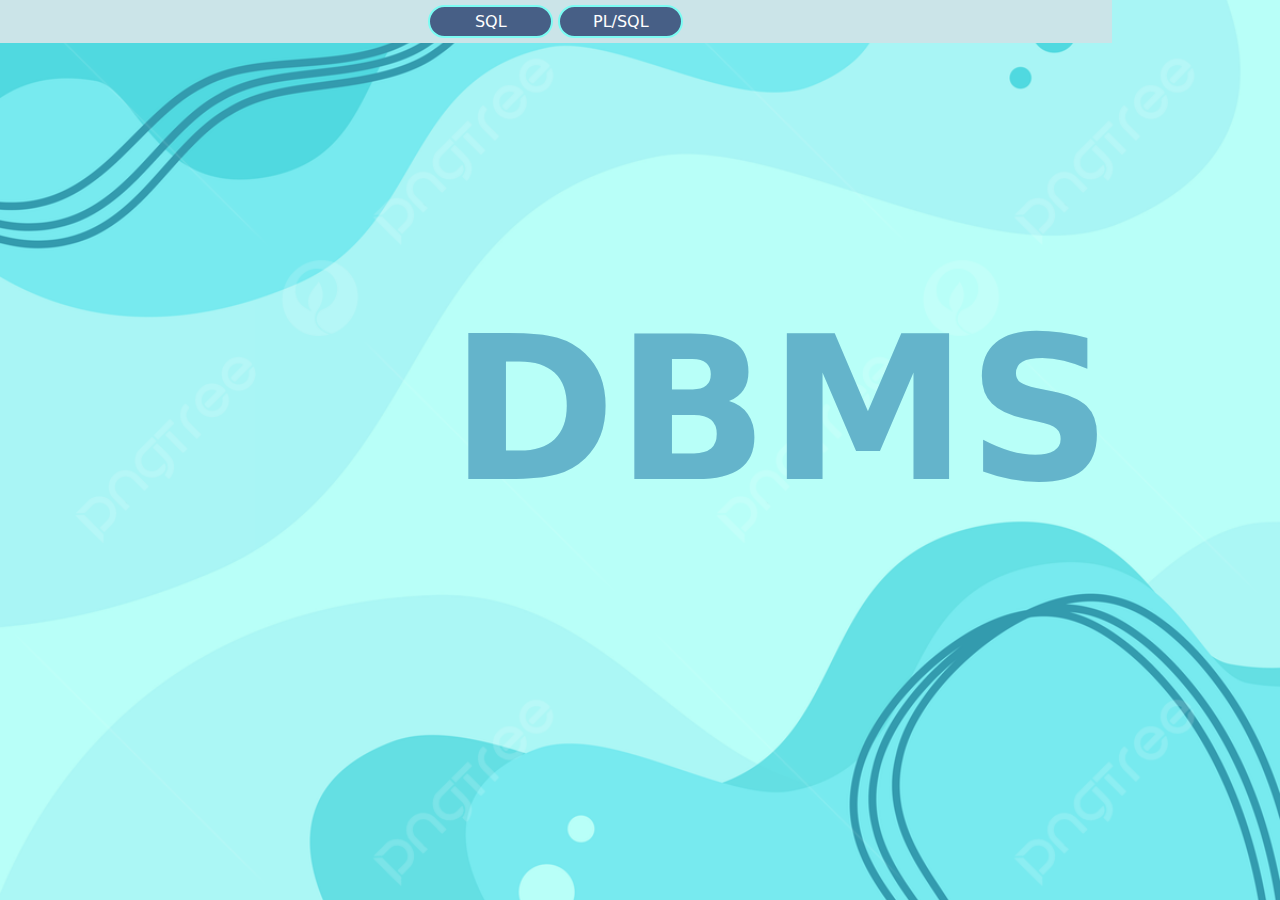
==== commit 46908195: "Update index.html" ====
--- a/index.html
+++ b/index.html
@@ -3,7 +3,7 @@
 <head>
     <meta charset="UTF-8">
     <meta name="viewport" content="width=device-width, initial-scale=1.0">
-    <link rel="stylesheet" href="/website/style.css">
+    <link rel="stylesheet" href="style.css">
     <title>Document</title>
     <style>
         .home{
@@ -2893,4 +2893,4 @@
      
         </div>
     </main>
-</body>+</body>
--- a/style.css
+++ b/style.css
@@ -0,0 +1,160 @@
+*{
+    color: white;
+    margin: 0;
+    font-family: system-ui, -apple-system, BlinkMacSystemFont, 'Segoe UI', Roboto, Oxygen, Ubuntu, Cantarell, 'Open Sans', 'Helvetica Neue', sans-serif;
+}
+a{
+  text-decoration: none;
+}
+main{
+  background-color: #C3E0E5;
+}
+.logo{
+    text-align: center;
+    background-color: #274472;
+  
+}
+
+ul{
+    background-color:#C3E0E5;
+    list-style-type: none;
+    display: flex;
+    justify-content: space-evenly;
+    padding: 5px;
+}
+ 
+.dropbtn {
+    background-color: #274472;
+    font-size: 16px;
+    border: none;
+    cursor: pointer;
+    border: 2px solid #66FCF1;
+    border-radius: 20px;
+    padding: 5px 25px 5px 25px; 
+    min-width: 125px;
+  }
+  
+  .dropdown {
+    position: relative;
+    display: inline-block;
+  }
+  
+  .dropdown-content {
+    display: none;
+    position: absolute;
+    background-color: #1F2833;
+    min-width: 400px;
+    box-shadow: 0px 8px 16px 0px rgba(0,0,0,0.2);
+    z-index: 1;
+  }
+  
+  .dropdown-content a {
+    color: #66FCF1;
+    padding: 5px 10px;
+    text-decoration: none;
+    display: block;
+    font-size: small;
+  }
+  
+  .dropdown-content a:hover {
+    background-color: #C5C6C7;
+    color: #45A29E;
+  }
+  
+  .dropdown:hover .dropdown-content {
+    display: block;
+  }
+  
+  .dropdown:hover .dropbtn {
+    background-color: #1F2833;
+  }
+  .front{
+    display: flex;
+    justify-content: center;
+    align-items: center;
+    height: 700px;
+    background-image: url("/pexels-skylar-kang-6044198.jpg");
+    background-size: 100% 100%;
+  }
+  #dsa{
+    font-size: 100px;
+    color: black;
+    display: inline;
+  }
+  .bio{
+    text-align: center;
+  }
+  .login{
+    display: inline;
+    border: 1px solid #66FCF1;
+    background-color: #0B0C10;
+    width: 100px;
+    height: 40px;
+    margin-top: 10%;
+    cursor: pointer;
+    transition-duration: 0.4s;
+  }
+  .login:hover{
+    background-color: #45A29E;
+    color: white;
+  }
+  .nav2{
+    display: flex;
+    align-items: center;
+    justify-content: space-between;
+    padding-top: 10px;
+    
+  }
+  #qcount{
+    margin-right: 50px;
+    font-size: x-large;
+  }
+  .logo2{
+    background-image: url("/pexels-markus-spiske-1089438.jpg");
+    background-size: contain;
+    font-size: 400%;
+    padding: 20px;
+    min-width: 30%;
+    text-align: center;
+    border-radius: 1px 50px ;
+    font-weight: bolder;
+    color: #78C475;
+  }
+  .logo2 p{
+    color: #78C475;
+  } 
+  pre{
+    padding: 50px;
+    display: flex;
+    flex-direction: column;
+    align-items: center; 
+  }
+  code{
+    color: #78C475 ;
+    background-color: #0B0C10;
+    margin:30px;
+    padding: 50px;
+    border: 1px solid #45A29E;
+  }
+  .borderline{
+    height: 1px;
+    background-color: #45A29E;
+  }
+  #myBtn {
+    display: inline;
+    position: fixed;
+    bottom: 20px;
+    right: 30px;
+    z-index: 99;
+    border: none;
+    outline: none;
+    background-color: #66FCF1;
+    color: white;
+    cursor: pointer;
+    padding: 15px;
+    border-radius: 50%;
+}
+
+#myBtn:hover {
+    background-color: #45A29E;
+}